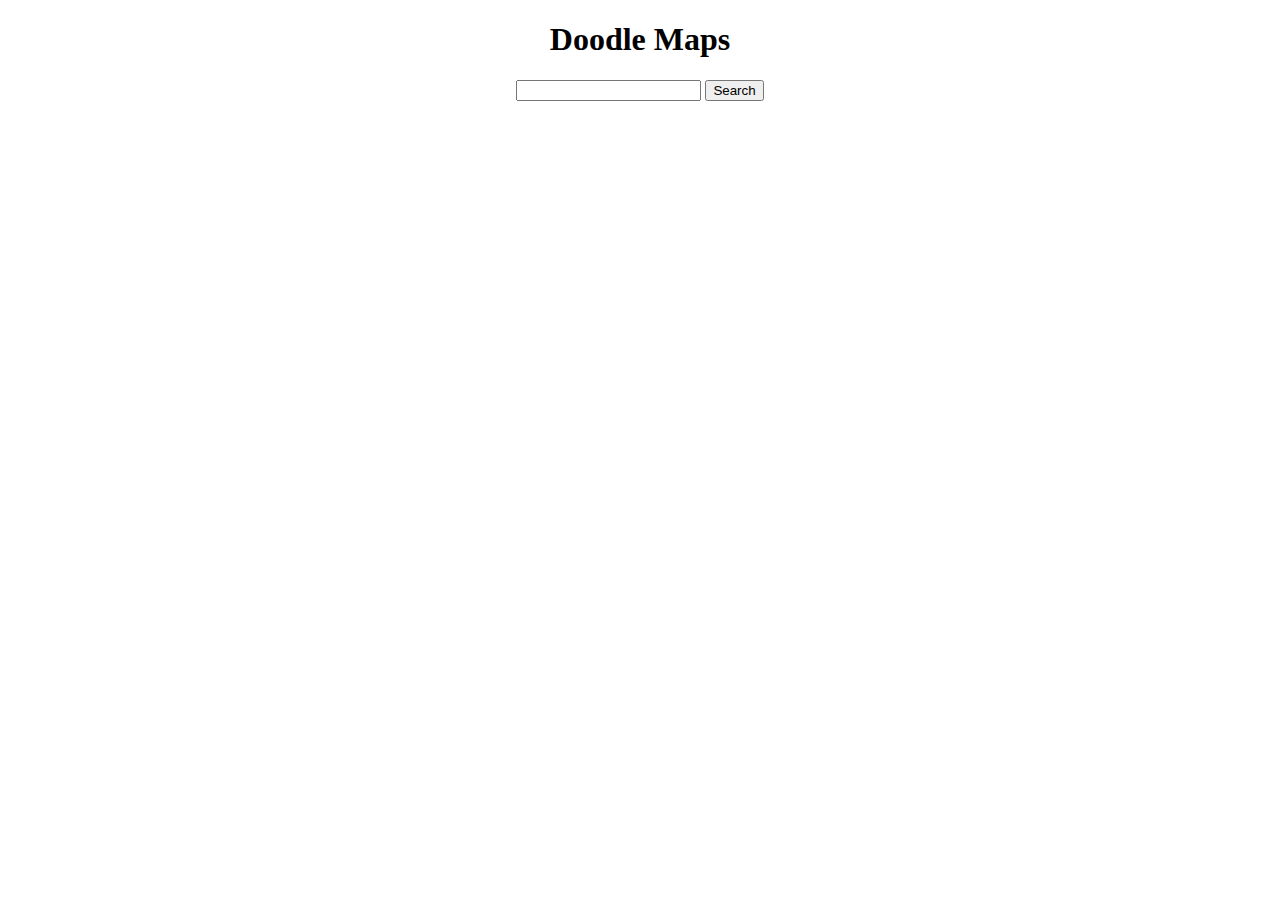
==== doodlemap_pylot/app/views/index.html @ 52c13a08 "HI" ====
<!DOCTYPE html>
<html>
  <head>
    <meta charset="utf-8">
    <title>DooDle Maps</title>
    <style>
    h1{
      text-align: center;
    }
    form{
      text-align: center;
    }
    </style>
  </head>
  <body>
    <h1>Doodle Maps</h1>
    <form action="/process" method="post">
      <input type="text" name="searchbox">
      <input type="submit" name="searchbutton" value="Search">
    </form>
  </body>
</html>
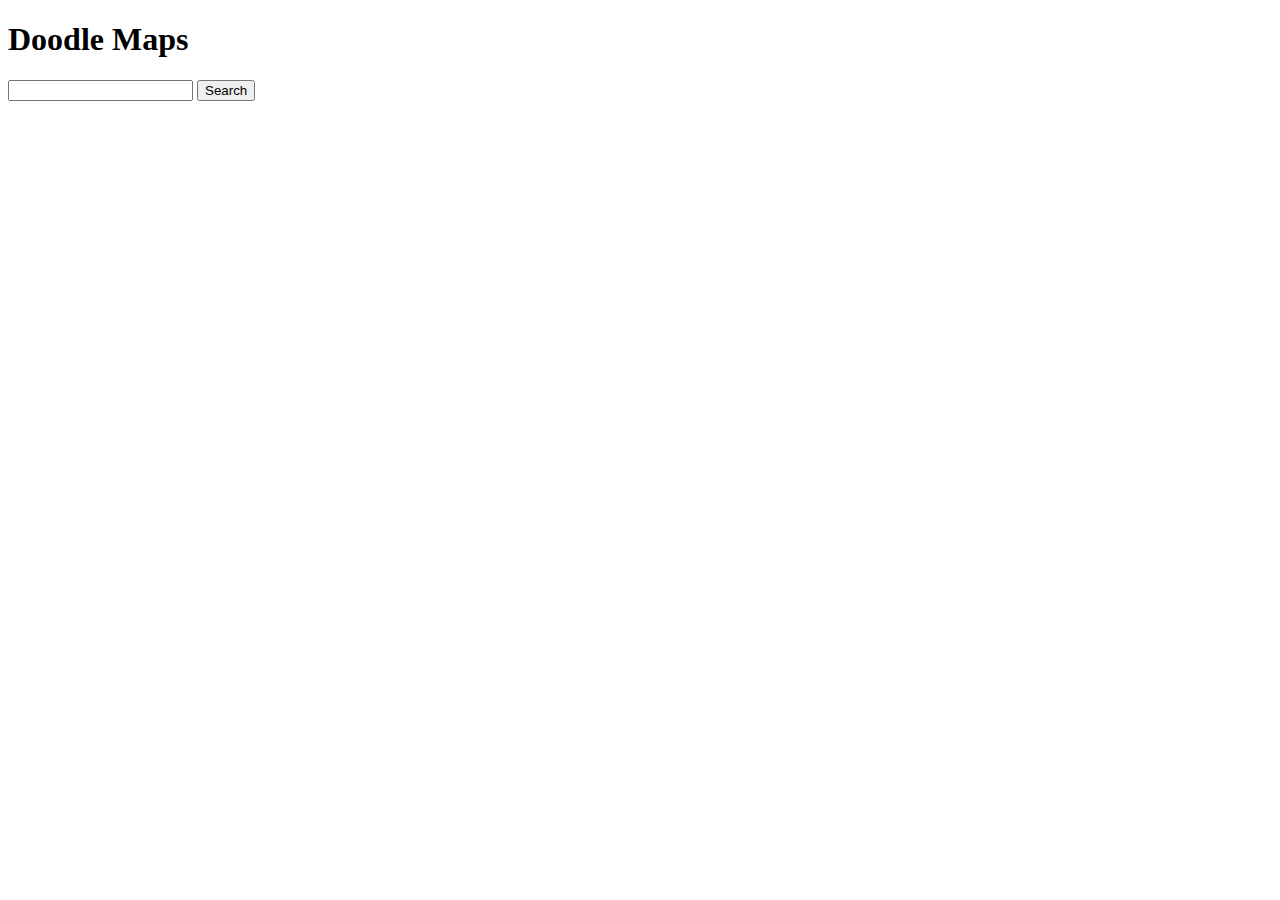
==== commit 7edcc8c1: "copied all my files over" ====
--- a/doodlemap_pylot/app/views/index.html
+++ b/doodlemap_pylot/app/views/index.html
@@ -1,22 +1,25 @@
 <!DOCTYPE html>
-<html>
-  <head>
-    <meta charset="utf-8">
-    <title>DooDle Maps</title>
-    <style>
-    h1{
-      text-align: center;
-    }
-    form{
-      text-align: center;
-    }
-    </style>
-  </head>
-  <body>
-    <h1>Doodle Maps</h1>
-    <form action="/process" method="post">
-      <input type="text" name="searchbox">
-      <input type="submit" name="searchbutton" value="Search">
-    </form>
-  </body>
-</html>
+<html lang="en">
+<head>
+	<meta charset="UTF-8">
+	<title>Doodle Maps</title>
+	<!-- Latest compiled and minified CSS -->
+	<script src="https://ajax.googleapis.com/ajax/libs/jquery/2.1.3/jquery.min.js"></script>
+	<script src="static/js/bootstrap.min.js"></script>
+	<script src="static/js/script.js"></script>
+
+	<link rel="stylesheet" href="static/css/bootstrap.min.css">
+	<link rel="stylesheet" href="static/css/stylesheet.css">
+
+</head>
+<body>
+	<h1>Doodle Maps</h1>
+
+	<!--TODO: HOME PAGE STILL DOESN'T WORK WITH SPECIFIC BUILDINGS FIX-->
+
+	<form action="/home/search" method="post">
+		<input id="address" type="search" name="address">
+		<input type="submit" value="Search">
+	</form>
+</body>
+</html>